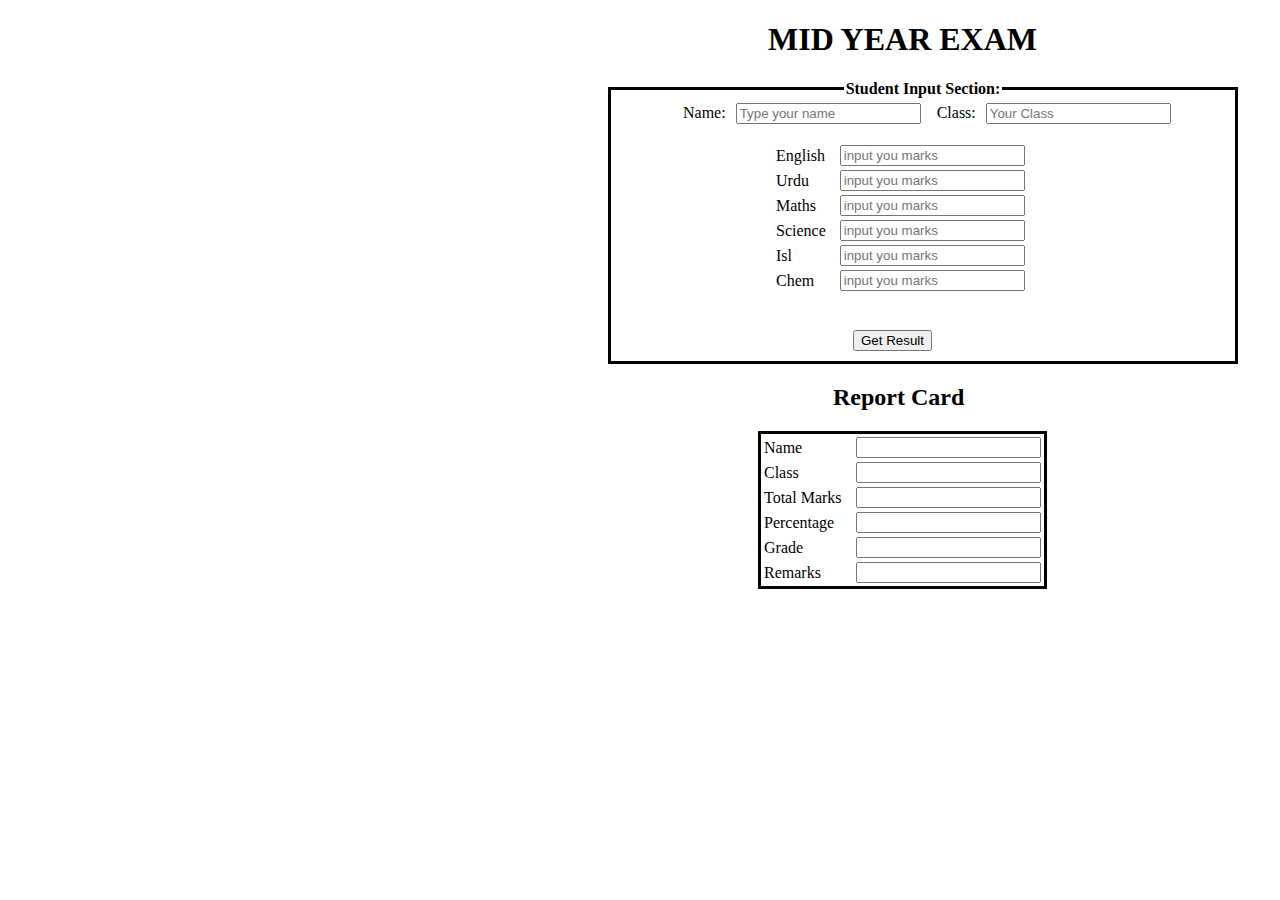
==== index.html @ ca40099e "marksheet" ====
<!DOCTYPE html>
<html lang="en">
<head>

    <meta charset="UTF-8">
    <meta http-equiv="X-UA-Compatible" content="IE=edge">
    <meta name="viewport" content="width=device-width, initial-scale=1.0">
    <title>Document</title>
    <link rel="stylesheet" href="styles.css">
<style>
    body{
        background-image: url(Indieground_FoldedPaper_Textures_01.jpg);
    }
</style>
</head>
<body>
           
    <h1 id="221" style="margin-left: 760px;">MID YEAR EXAM</h1>
    <body>		
     <fieldset  style="width:600px">
         <legend><b>Student Input Section:</b></legend>
         <label for="">Name:</label><input placeholder="Type your name" type="text" id="txtName"> &nbsp;&nbsp;
         Class:<input placeholder="Your Class" type="text" id="txtClass"> <br/><br/>
         <table >
             <tr><td>English</td><td><input placeholder="input you marks" type="number" id="txtEnglish"></td></tr>
             <tr><td>Urdu</td><td><input type="number" id="txtUrdu" placeholder="input you marks"></td></tr>
             <tr><td>Maths</td><td><input type="number" id="txtMaths" placeholder="input you marks"></td></tr>
             <tr><td>Science</td><td><input type="number" id="txtScience" placeholder="input you marks"></td></tr>	
             <tr><td>Isl</td><td><input type="number" id="txtIsl" placeholder="input you marks"></td></tr>
             <tr><td>Chem</td><td><input type="number" id="txtChem" placeholder="input you marks"></td></tr>

         </table><br/><br/>
         <input class="wee" type="button" value="Get Result" onClick="getReport()">
     </fieldset>
     
         <h2 style="margin-left: 825px;" class="rep" style="margin-left: 200px;">Report Card</h2>
         
         <div id="123e">
         <table style="border:3px solid ;">
             <tr><td>Name</td><td><input type="text" id="txtStudentName" readonly></td></tr>
             <tr><td>Class</td><td><input type="text" id="txtStudentClass" readonly></td></tr>
             <tr><td>Total Marks</td><td><input type="text" id="txtTotalMarks" readonly></td></tr>
             <tr><td>Percentage</td><td><input type="text" id="txtPercentage" readonly></td></tr>
             <tr><td>Grade</td><td><input type="text" id="txtGrade" readonly></td></tr>
             <tr><td>Remarks</td><td><input type="text" id="txtResult" readonly></td></tr>
         </table>
     </div>
<title>Student Results</title>

<script type="text/javascript">

function getReport(){

        

         //read the marks
         var eng = document.getElementById('txtEnglish').value;
         var Urdu = document.getElementById('txtUrdu').value;
         var maths = document.getElementById('txtMaths').value;
         var science = document.getElementById('txtScience').value;
         var Isl = document.getElementById('txtIsl').value;
         var Chem = document.getElementById('txtChem').value;

         
         //calculate the total marks 
         var totalMarks = parseInt(eng) + parseInt(Urdu) + parseInt(maths)+ parseInt(science) + parseInt(Isl) + parseInt(Chem) ;
         
         //get the Percentage
         var percentage = totalMarks*100/600;	
         
         
     
         
         //find the grade and result using if and else		

         if(percentage>100 || percentage<0){
            document.getElementById("txtGrade").value=("Please enter valid numbers")
            document.getElementById("txtResult").value=("copied ☕ ")
}

if(percentage >= 90 && percentage <= 100){
    document.getElementById("txtgrade").value="Your grade is A+";
    document.getElementById("txtResult").value=("Outstanding! Keep it up")
}
else if(percentage >= 80 && percentage < 90){
document.getElementById("txtGrade").value=("Your grade is A")
document.getElementById("txtResult").value=("Very Good")
}
else if(percentage >= 70 && percentage < 80){
document.getElementById("txtGrade").value=("Your grade is B")
document.getElementById("txtResult").value=("Good")
}
else if(percentage >= 60 && percentage < 70){
document.getElementById("txtGrade").value=("Your grade is C")
document.getElementById("txtResult").value=("Satisfactory")
}
else if(percentage >= 50 && percentage <= 60 ){
document.getElementById("txtGrade").value=("Your grade is D")
document.getElementById("txtResult").value=("You Can do better")
}
else if(percentage < 50 ){
document.getElementById("txtGrade").value=("Your grade is F ")
document.getElementById("txtResult").value=("Unsatisfactory")
}
else{

}
 
 


         //display the results	
         document.getElementById('txtStudentName').value = document.getElementById('txtName').value;
         document.getElementById('txtStudentClass').value = document.getElementById('txtClass').value;
         document.getElementById('txtTotalMarks').value = totalMarks;
         document.getElementById('txtPercentage').value = percentage;
         
        
        

} //end of function getReport

</script>

    
</body>
</html>
---- styles.css ----
.twen{
    background-color: black;
    border: 2px solid;
    border-radius: 6px;
    margin-top: 100px;
    margin-left: 850px;
    padding: 9px;
}
.twen a{
    color: white;
}
fieldset{
    margin-left: 600px;
    border: 3px solid;
}
table{
    margin-left: 1600px;
}
legend{
    text-align: center;
}
label{
    margin-left: 60px;
}
input{
    margin-left: 10px; ;
}
table{
    margin-left: 150px;
}
.wee{
    margin-left: 230px;
}
.rep{
    margin-left: 650px;
}
div{
    margin-left: 600px;
}
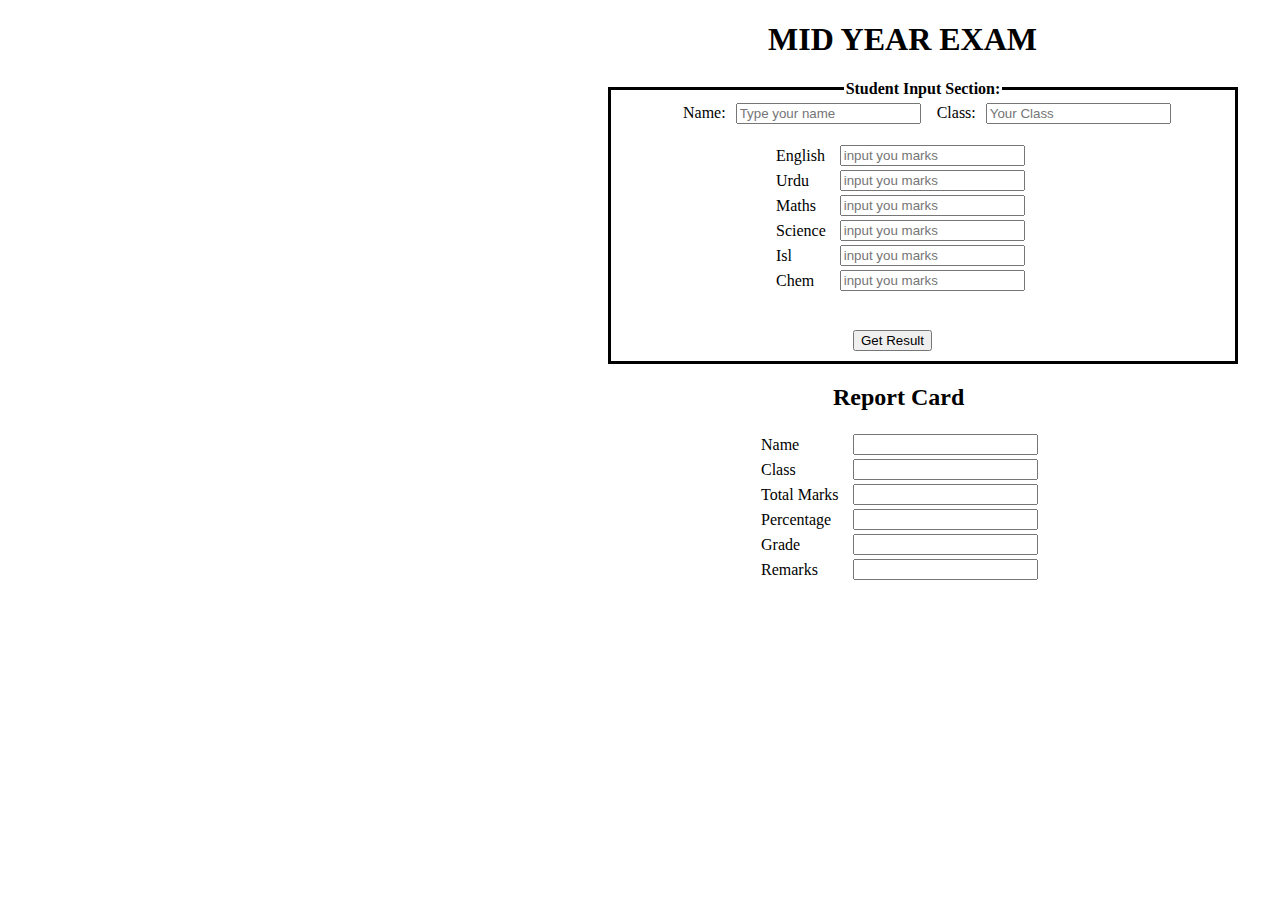
==== commit c2a9d80f: "removed some tags" ====
--- a/index.html
+++ b/index.html
@@ -8,16 +8,14 @@
     <title>Document</title>
     <link rel="stylesheet" href="styles.css">
 <style>
-    body{
-        background-image: url(Indieground_FoldedPaper_Textures_01.jpg);
-    }
+    
 </style>
 </head>
 <body>
            
-    <h1 id="221" style="margin-left: 760px;">MID YEAR EXAM</h1>
+    <h1 id="A221" >MID YEAR EXAM</h1>
     <body>		
-     <fieldset  style="width:600px">
+     <fieldset id="fiel-d" >
          <legend><b>Student Input Section:</b></legend>
          <label for="">Name:</label><input placeholder="Type your name" type="text" id="txtName"> &nbsp;&nbsp;
          Class:<input placeholder="Your Class" type="text" id="txtClass"> <br/><br/>
@@ -33,10 +31,10 @@
          <input class="wee" type="button" value="Get Result" onClick="getReport()">
      </fieldset>
      
-         <h2 style="margin-left: 825px;" class="rep" style="margin-left: 200px;">Report Card</h2>
+         <h2  class="rep" >Report Card</h2>
          
          <div id="123e">
-         <table style="border:3px solid ;">
+         <table id="tab-le" >
              <tr><td>Name</td><td><input type="text" id="txtStudentName" readonly></td></tr>
              <tr><td>Class</td><td><input type="text" id="txtStudentClass" readonly></td></tr>
              <tr><td>Total Marks</td><td><input type="text" id="txtTotalMarks" readonly></td></tr>
--- a/styles.css
+++ b/styles.css
@@ -1,3 +1,9 @@
+body{
+background-image: url(Indieground_FoldedPaper_Textures_01.jpg);
+
+}
+
+
 .twen{
     background-color: black;
     border: 2px solid;
@@ -32,8 +38,24 @@
     margin-left: 230px;
 }
 .rep{
-    margin-left: 650px;
+    margin-left: 825px;
 }
 div{
     margin-left: 600px;
-}+}
+
+
+
+#A221{
+
+    margin-left: 760px;
+
+}
+
+
+#fiel-d{
+
+    width:600px
+
+}
+
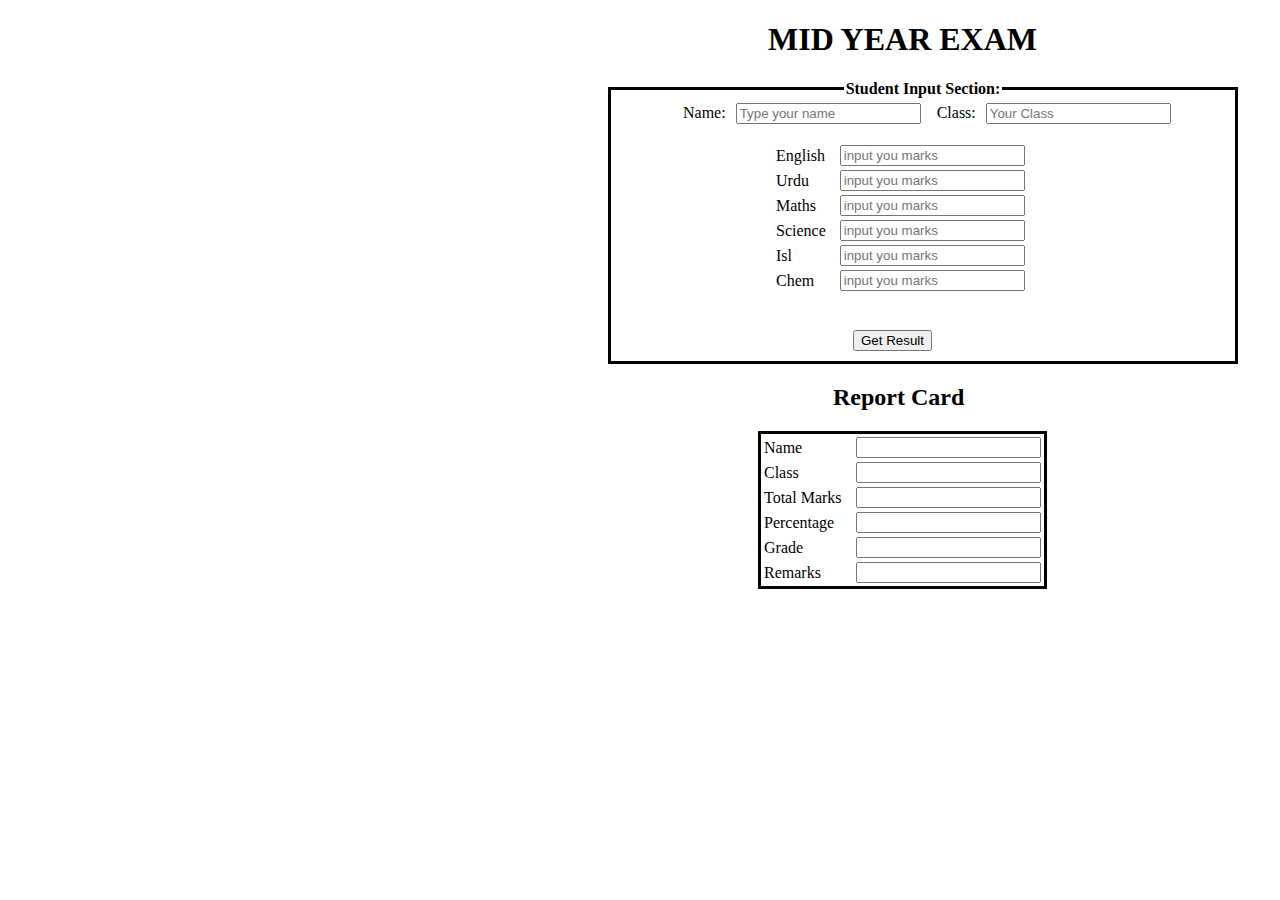
==== commit 1795db96: "minor changes" ====
--- a/index.html
+++ b/index.html
@@ -5,7 +5,7 @@
     <meta charset="UTF-8">
     <meta http-equiv="X-UA-Compatible" content="IE=edge">
     <meta name="viewport" content="width=device-width, initial-scale=1.0">
-    <title>Document</title>
+    <title>Marksheet generator</title>
     <link rel="stylesheet" href="styles.css">
 <style>
     
@@ -45,80 +45,7 @@
      </div>
 <title>Student Results</title>
 
-<script type="text/javascript">
 
-function getReport(){
-
-        
-
-         //read the marks
-         var eng = document.getElementById('txtEnglish').value;
-         var Urdu = document.getElementById('txtUrdu').value;
-         var maths = document.getElementById('txtMaths').value;
-         var science = document.getElementById('txtScience').value;
-         var Isl = document.getElementById('txtIsl').value;
-         var Chem = document.getElementById('txtChem').value;
-
-         
-         //calculate the total marks 
-         var totalMarks = parseInt(eng) + parseInt(Urdu) + parseInt(maths)+ parseInt(science) + parseInt(Isl) + parseInt(Chem) ;
-         
-         //get the Percentage
-         var percentage = totalMarks*100/600;	
-         
-         
-     
-         
-         //find the grade and result using if and else		
-
-         if(percentage>100 || percentage<0){
-            document.getElementById("txtGrade").value=("Please enter valid numbers")
-            document.getElementById("txtResult").value=("copied ☕ ")
-}
-
-if(percentage >= 90 && percentage <= 100){
-    document.getElementById("txtgrade").value="Your grade is A+";
-    document.getElementById("txtResult").value=("Outstanding! Keep it up")
-}
-else if(percentage >= 80 && percentage < 90){
-document.getElementById("txtGrade").value=("Your grade is A")
-document.getElementById("txtResult").value=("Very Good")
-}
-else if(percentage >= 70 && percentage < 80){
-document.getElementById("txtGrade").value=("Your grade is B")
-document.getElementById("txtResult").value=("Good")
-}
-else if(percentage >= 60 && percentage < 70){
-document.getElementById("txtGrade").value=("Your grade is C")
-document.getElementById("txtResult").value=("Satisfactory")
-}
-else if(percentage >= 50 && percentage <= 60 ){
-document.getElementById("txtGrade").value=("Your grade is D")
-document.getElementById("txtResult").value=("You Can do better")
-}
-else if(percentage < 50 ){
-document.getElementById("txtGrade").value=("Your grade is F ")
-document.getElementById("txtResult").value=("Unsatisfactory")
-}
-else{
-
-}
- 
- 
-
-
-         //display the results	
-         document.getElementById('txtStudentName').value = document.getElementById('txtName').value;
-         document.getElementById('txtStudentClass').value = document.getElementById('txtClass').value;
-         document.getElementById('txtTotalMarks').value = totalMarks;
-         document.getElementById('txtPercentage').value = percentage;
-         
-        
-        
-
-} //end of function getReport
-
-</script>
 
     
 </body>
--- a/styles.css
+++ b/styles.css
@@ -59,3 +59,8 @@
 
 }
 
+#tab-le{
+
+    border:3px solid;
+
+}